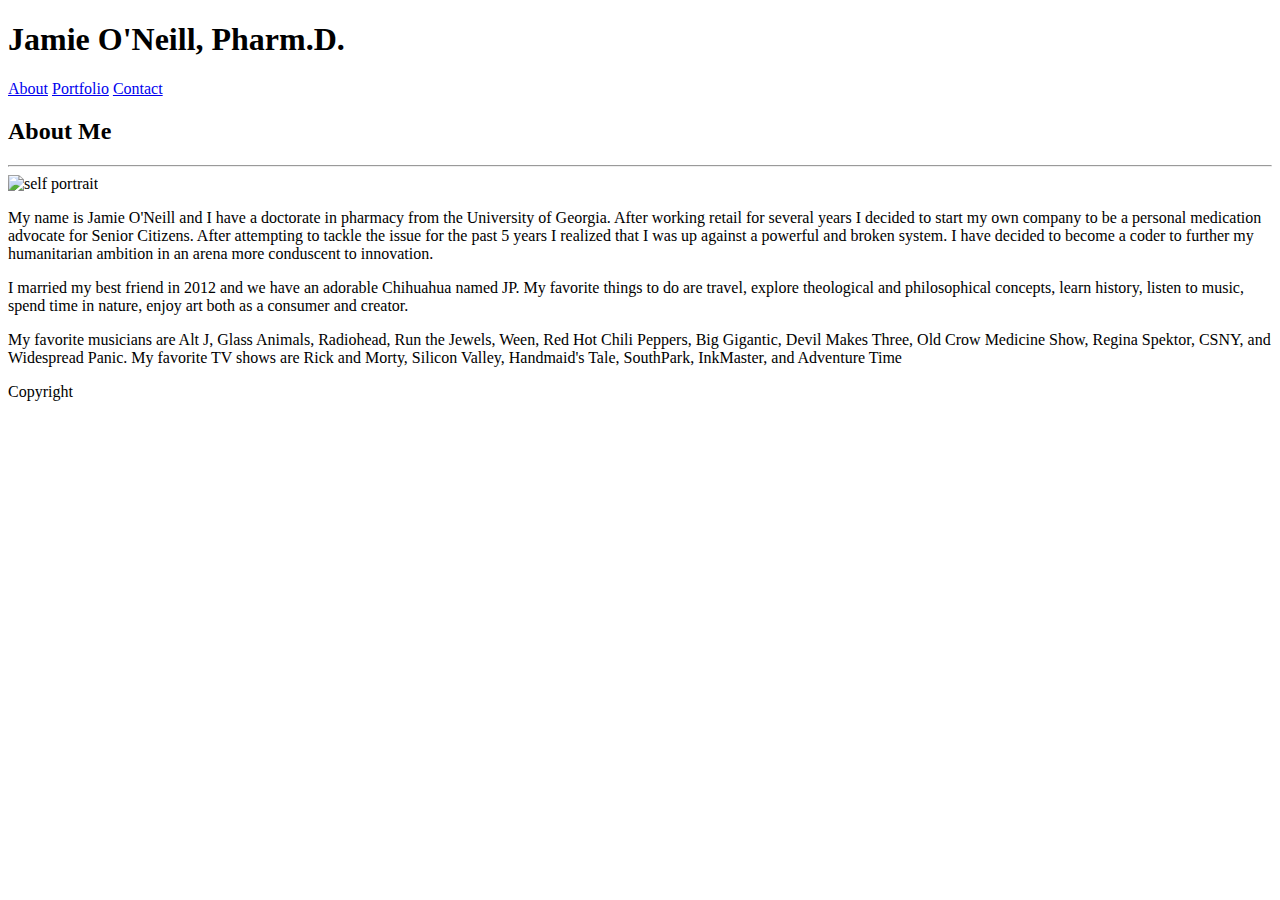
==== index.html @ fa06dbfb "copying code from last homework" ====
<!DOCTYPE html>
<html lang="en">
<head>
    <link rel="stylesheet" type="text/css" href="../Basic-Portfolio/assets/css/cssReset.css">
    <link rel="stylesheet" type="text/css" href="../Basic-Portfolio/assets/css/style.css">
    <title>Jamie O'Neill</title>
</head>

<body>

    <header>
            <div class="w960">
            <h1>Jamie O'Neill, Pharm.D.</h1>
        
            <div class="scrollMenu">
                <a href="index.html" class="rightBorder">About</a>
                <a href="portfolio.html" class="rightBorder">Portfolio</a>
                <a href="contact.html">Contact</a>
            </div>
            </div>  
        </header>


   <section>
        <h2>About Me</h2>

        <hr>

        <img class="headshot" src="../Basic-Portfolio/assets/images/mainPage.jpg" alt="self portrait">
        <p>My name is Jamie O'Neill and I have a doctorate in pharmacy from the University of Georgia.  After working retail for several years I decided to start my own company to be a personal medication advocate for Senior Citizens.  After attempting to tackle the issue for the past 5 years I realized that I was up against a powerful and broken system.  I have decided to become a coder to further my humanitarian ambition in an arena more conduscent to innovation.</p>
        
        <p>I married my best friend in 2012 and we have an adorable Chihuahua named JP.  My favorite things to do are travel, explore theological and philosophical concepts, learn history, listen to music, spend time in nature, enjoy art both as a consumer and creator.</p>
        
        <p>My favorite musicians are Alt J, Glass Animals, Radiohead, Run the Jewels, Ween, Red Hot Chili Peppers, Big Gigantic, Devil Makes Three, Old Crow Medicine Show, Regina Spektor, CSNY, and Widespread Panic.  My favorite TV shows are Rick and Morty, Silicon Valley, Handmaid's Tale, SouthPark, InkMaster, and Adventure Time</p>
   </section>

<footer>Copyright</footer>
</body>
</html>
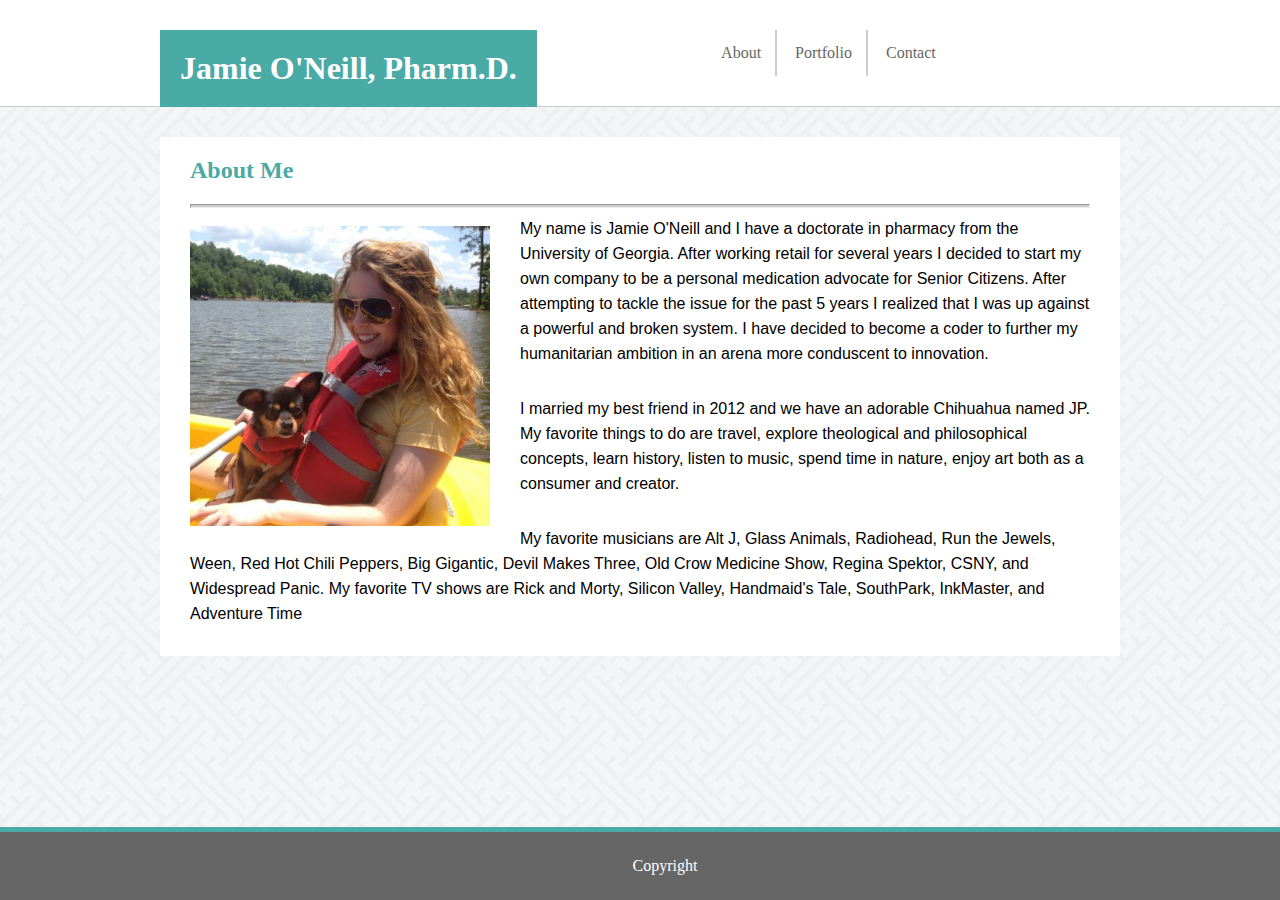
==== commit dd789ec3: "updates for screensize 990px" ====
--- a/index.html
+++ b/index.html
@@ -1,9 +1,9 @@
 <!DOCTYPE html>
 <html lang="en">
 <head>
-    <link rel="stylesheet" type="text/css" href="../Basic-Portfolio/assets/css/cssReset.css">
-    <link rel="stylesheet" type="text/css" href="../Basic-Portfolio/assets/css/style.css">
-    <title>Jamie O'Neill</title>
+    <link rel="stylesheet" type="text/css" href="assets/css/cssReset.css">
+    <link rel="stylesheet" type="text/css" href="assets/css/style.css">
+    <title>Jamie's Main Page</title>
 </head>
 
 <body>
@@ -26,7 +26,7 @@
 
         <hr>
 
-        <img class="headshot" src="../Basic-Portfolio/assets/images/mainPage.jpg" alt="self portrait">
+        <img class="headshot" src="assets/images/mainPage.jpg" alt="self portrait">
         <p>My name is Jamie O'Neill and I have a doctorate in pharmacy from the University of Georgia.  After working retail for several years I decided to start my own company to be a personal medication advocate for Senior Citizens.  After attempting to tackle the issue for the past 5 years I realized that I was up against a powerful and broken system.  I have decided to become a coder to further my humanitarian ambition in an arena more conduscent to innovation.</p>
         
         <p>I married my best friend in 2012 and we have an adorable Chihuahua named JP.  My favorite things to do are travel, explore theological and philosophical concepts, learn history, listen to music, spend time in nature, enjoy art both as a consumer and creator.</p>
--- a/assets/css/cssReset.css
+++ b/assets/css/cssReset.css
@@ -0,0 +1,47 @@
+/* http://meyerweb.com/eric/tools/css/reset/ 
+   v2.0 | 20110126
+   License: none (public domain)
+
+  html, body, div, span, applet, object, iframe,
+h1, h2, h3, h4, h5, h6, p, blockquote, pre,
+a, abbr, acronym, address, big, cite, code,
+del, dfn, em, img, ins, kbd, q, s, samp,
+small, strike, strong, sub, sup, tt, var,
+b, u, i, center,
+dl, dt, dd, ol, ul, li,
+fieldset, form, label, legend,
+table, caption, tbody, tfoot, thead, tr, th, td,
+article, aside, canvas, details, embed, 
+figure, figcaption, footer, header, hgroup, 
+menu, nav, output, ruby, section, summary,
+time, mark, audio, video {
+	margin: 0;
+	padding: 0;
+	border: 0;
+	font-size: 100%;
+	font: inherit;
+	vertical-align: baseline;
+}
+HTML5 display-role reset for older browsers
+article, aside, details, figcaption, figure, 
+footer, header, hgroup, menu, nav, section {
+	display: block;
+}
+body {
+	line-height: 1;
+}
+ol, ul {
+	list-style: none;
+}
+blockquote, q {
+	quotes: none;
+}
+blockquote:before, blockquote:after,
+q:before, q:after {
+	content: '';
+	content: none;
+}
+table {
+	border-collapse: collapse;
+	border-spacing: 0;
+} */--- a/assets/css/style.css
+++ b/assets/css/style.css
@@ -0,0 +1,180 @@
+body {
+    background-image: url(../images/interlaced.png);
+    text-align: center;
+    margin: 0px;
+}
+
+button {
+    background-color: #4aaaa5;
+    color: #ffffff;
+    padding: 10px;
+}
+
+footer {
+    border-top: 5px solid #4aaaa5;
+    background-color: #666666;
+    color: #ffffff;
+    padding: 25px;
+    position: fixed;
+    left: 0;
+    bottom: 0;
+    width: 100%;
+    text-align: center;
+}
+
+h1 {
+    background-color: #4aaaa5;
+    color: #ffffff;
+    float: left;
+    margin: 0px 0px 0px 0px;
+    padding: 20px;
+}
+
+h2 {
+    color: #4aaaa5;
+    text-align: left;
+    max-width: 960px;
+    padding-left: 30px;
+}
+
+h4 {
+    text-align: left;
+    color: #666666;
+    margin-left: 25px;
+    padding: 5px;
+    font-family: Arial, Helvetica, sans-serif;
+}
+
+div img {
+    width: 300px;
+}
+
+input {
+    text-align: left;
+    color: #666666;
+    border: #cccccc 1px solid;
+    padding: 10px 700px 10px 20px;
+    font-family: Arial, Helvetica, sans-serif;
+}
+
+header {
+    background-color: #ffffff;
+    padding: 30px;
+    border-bottom: 1px solid #cccccc;
+    margin: 0px;
+}
+
+hr {
+    margin-left: 30px;
+    margin-right: 30px;
+    background-color: #cccccc;
+    padding: 1px;
+}
+
+p {
+    text-align: left;
+    margin: 0px 30px 30px 30px;
+    line-height: 25px;
+    font-family: Arial, Helvetica, sans-serif;
+}
+
+section {
+    clear: both;
+    overflow: auto;
+    max-width: 960px;
+    margin: auto; 
+    background-color: #ffffff;
+    margin-top: 30px;
+    margin-bottom: 30px;
+}
+
+table {
+    margin: auto;
+    margin-bottom: 100px;
+}
+
+td {
+    padding: 10px 20px 10px 20px;
+}
+
+.headshot {
+    width: 300px;
+    float: left;
+    margin: 10px 30px;
+}
+
+.relativePosition {
+    position: relative;
+    width: 300px;
+    /* margin: 30px 0px 30px 0px; */
+}
+
+.absolutePosition {
+    position: absolute;
+    top: 2px;
+    padding: 5px 0px 5px 0px; 
+    width: 100%;
+    color: #ffffff;
+    background-color: #4aaaa5;
+}
+
+.largeBox {
+    padding: 100px 700px 10px 10px;
+    border: 1px #cccccc solid;
+    margin: 0px 30px 30px 30px;
+}
+
+.rightBorder {
+    border-right: 2px solid #cccccc;
+}
+
+.scrollMenu {
+    overflow: auto;
+    white-space: nowrap;
+  }
+
+.scrollMenu a {
+    display: inline-block;
+    text-align: left;
+    padding: 14px;
+    text-decoration: none;
+    color: #666666;
+  }
+
+  .w960 {
+    margin:auto;
+    width:960px;
+}
+
+@media only screen and (max-width: 980px) {
+    body {
+        max-width: 980px;
+    }
+
+    header {
+        width: 100%;
+    }
+    
+    section {
+        max-width: 780px;
+    }
+
+    input {
+        padding: 10px 500px 10px 0px;
+        margin: 0px;
+    }
+
+    h1 {
+        margin-left: 50px;
+    }
+
+    .largeBox {
+        padding: 10px 250px;
+        margin-left: 35px;
+    }
+    
+    button {
+        justify-content: left;
+    }
+
+}